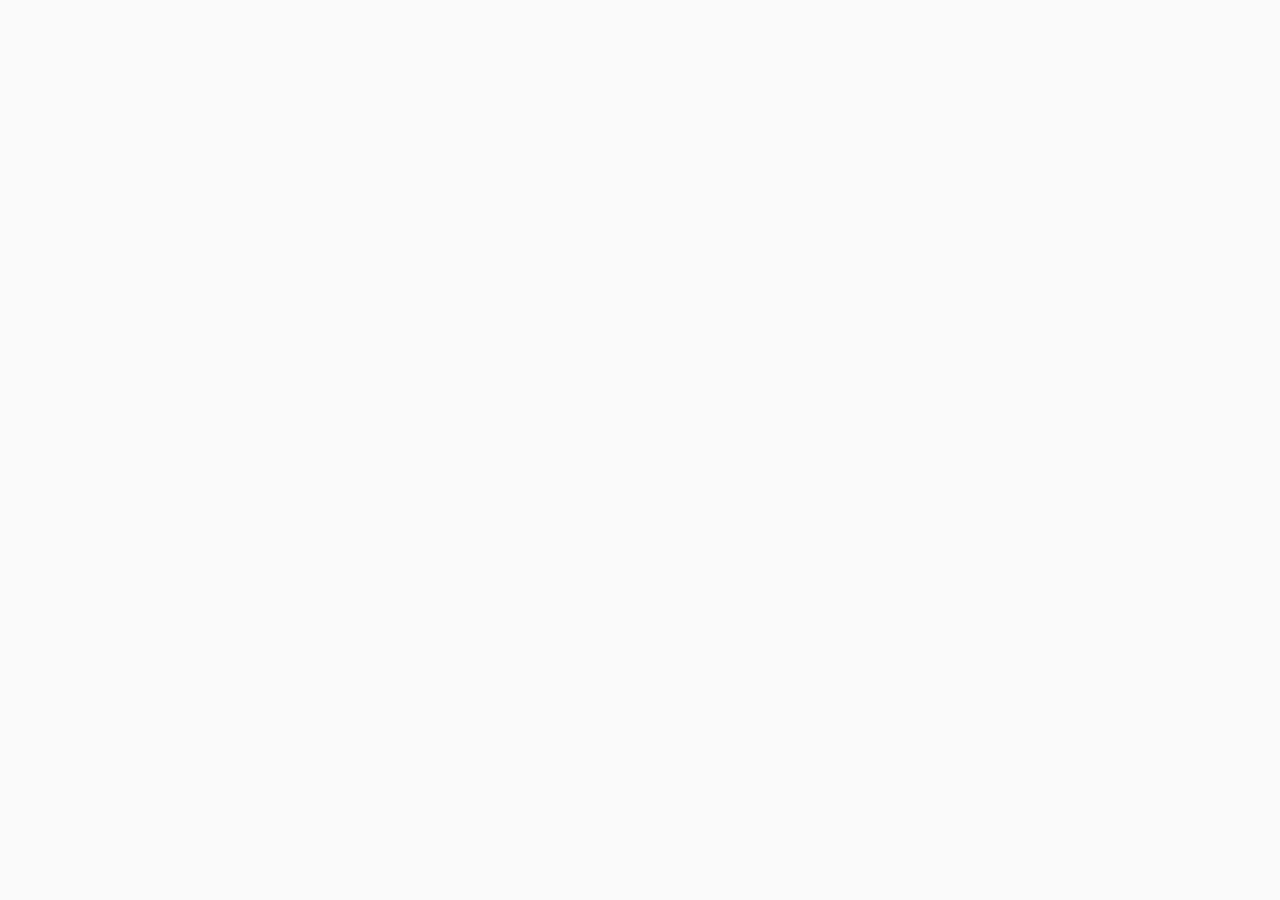
==== Dino-Game/index.html @ b52bac0d "Subindo o projeto finalizado. Game Dino" ====
<!DOCTYPE html>
<html lang="pt-br">
<head>
  <meta charset="UTF-8">
  <meta http-equiv="X-UA-Compatible" content="IE=edge">
  <meta name="viewport" content="width=device-width, initial-scale=1.0">
  <link rel="stylesheet" href="css/style.css">
  <title>Dio Dino Game</title>
</head>
<body>
  <div class="background">
    <div class="dino"></div>
  </div>

  <script src="js/script.js"></script>
</body>
</html>
---- Dino-Game/css/style.css ----
body {
  background: #fafafa;
}

.dino {
  position: absolute;
  bottom: 0;
  background-image: url(/img/dino.png);
  width: 60px;
  height: 60px;
}

.cactus {
  position: absolute;
  width: 60px;
  height: 60px;
  bottom: 0;
  background-image: url(/img/cactus.png);
}

.game-over {
  text-align: center;
  color: #666;
  margin: 50px 0;
  font-family: arial;
}

@keyframes slideright {
  from {
      background-position: 70000%;
  }
  to {
      background-position: 0%;
  }
}

.background {
  position: absolute;
  bottom: 0px;
  background-image: url('/img/background.png');
  background-repeat: repeat-x;
  animation: slideright 600s infinite linear;
  width: 100%;
  height: 200px;
}
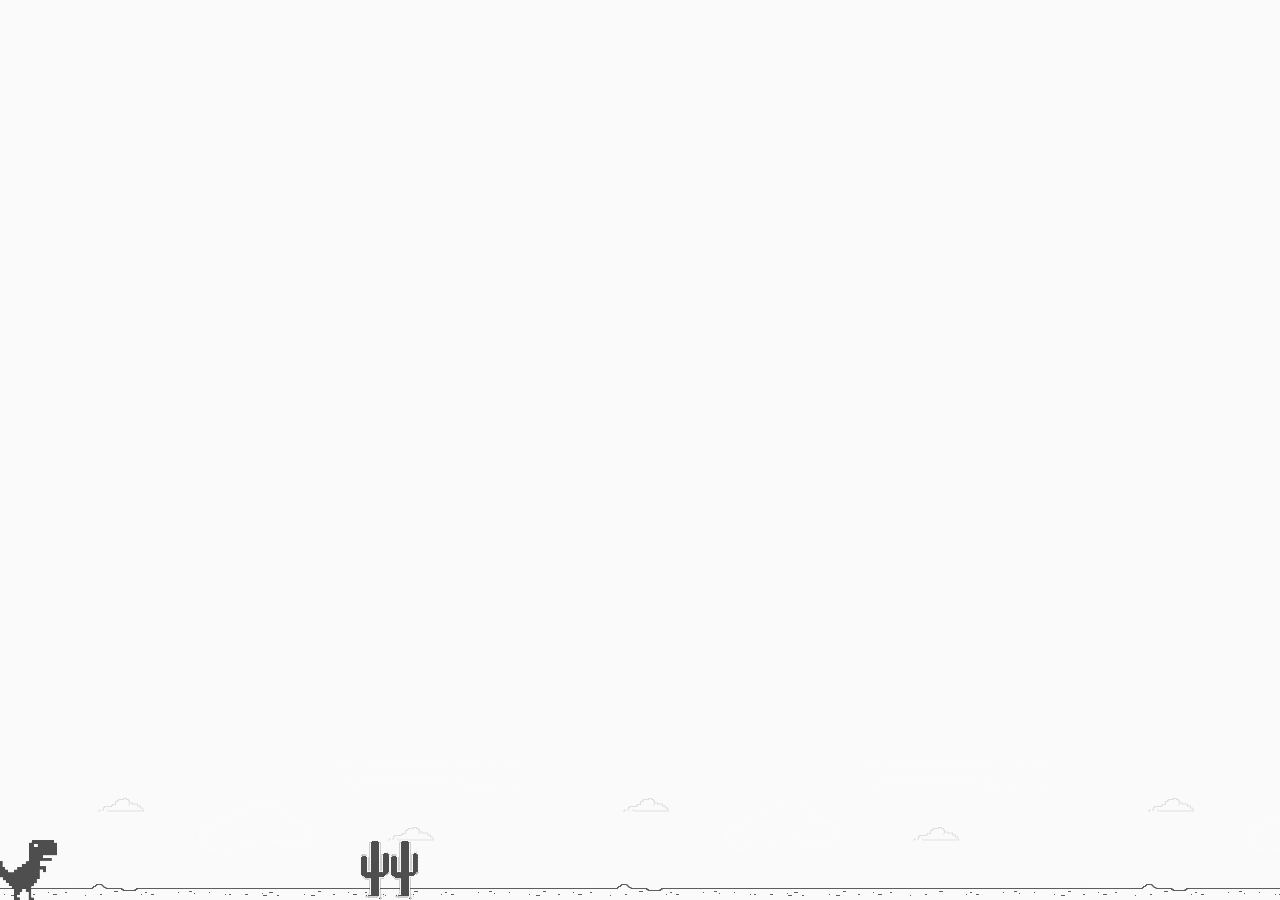
==== commit a02a47b4: "Atualização do jogo Dino-Game" ====
--- a/Dino-Game/index.html
+++ b/Dino-Game/index.html
@@ -12,6 +12,6 @@
     <div class="dino"></div>
   </div>
 
-  <script src="js/script.js"></script>
+  <script src="./js/script.js"></script>
 </body>
 </html>--- a/Dino-Game/css/style.css
+++ b/Dino-Game/css/style.css
@@ -1,13 +1,17 @@
 body {
-  background: #fafafa;
+  background-color: #fafafa;
+  display: flex;
+  flex-direction: column;
+  justify-content: center;
+  align-items: center;
 }
 
 .dino {
+  width: 60px;
+  height: 60px;
+  background-image: url(../img/dino.png);
   position: absolute;
   bottom: 0;
-  background-image: url(/img/dino.png);
-  width: 60px;
-  height: 60px;
 }
 
 .cactus {
@@ -15,31 +19,35 @@
   width: 60px;
   height: 60px;
   bottom: 0;
-  background-image: url(/img/cactus.png);
+  background-image: url(../img/cactus.png);
 }
 
 .game-over {
   text-align: center;
-  color: #666;
-  margin: 50px 0;
-  font-family: arial;
+  color: #666666;
+  margin-top: 50px;
+  font-family: "Times New Roman", Times, serif;
 }
 
 @keyframes slideright {
   from {
-      background-position: 70000%;
+    background-position: 70000%;
   }
   to {
-      background-position: 0%;
+    background-position: 0;
   }
 }
 
 .background {
   position: absolute;
-  bottom: 0px;
-  background-image: url('/img/background.png');
+  bottom: 0;
+  background-image: url(../img/background.png);
   background-repeat: repeat-x;
   animation: slideright 600s infinite linear;
   width: 100%;
   height: 200px;
-}+}
+
+button {
+  border-radius: 8px;
+}
